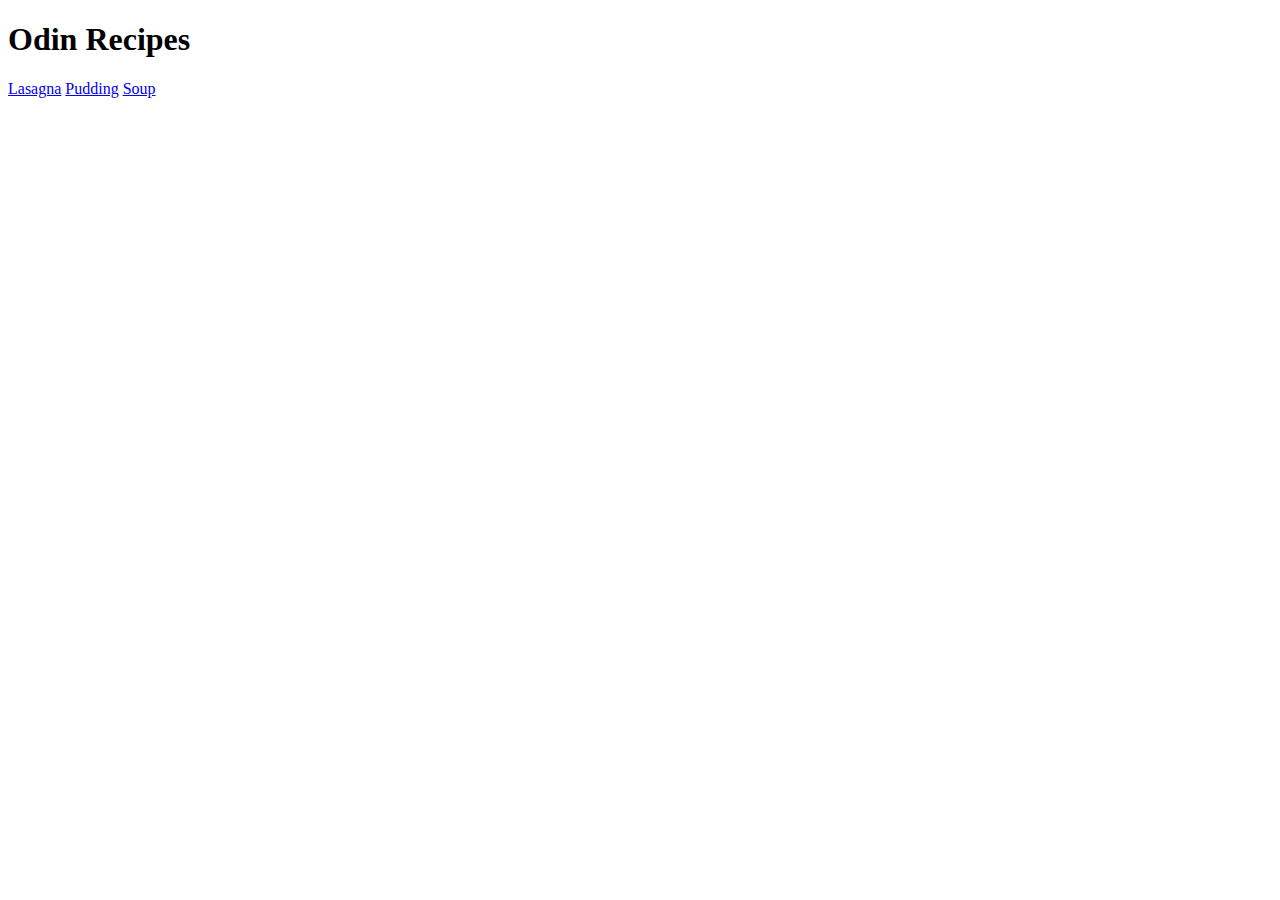
==== index.html @ 54a4c2d7 "Release of version 1.0" ====
<!DOCTYPE html>
<html lang="en">
<head>
    <meta charset="UTF-8">
    <meta name="viewport" content="width=device-width, initial-scale=1.0">
    <title>Document</title>
</head>
<body>
    <h1>Odin Recipes</h1>
    <a href="./recipes/lasagna.html" target="_blank" rel="noopener noreferrer">Lasagna</a>
    <a href="./recipes/pudding.html" target="_blank" rel="noopener noreferrer">Pudding</a>
    <a href="./recipes/soup.html" target="_blank" rel="noopener noreferrer">Soup</a>
</body>
</html>
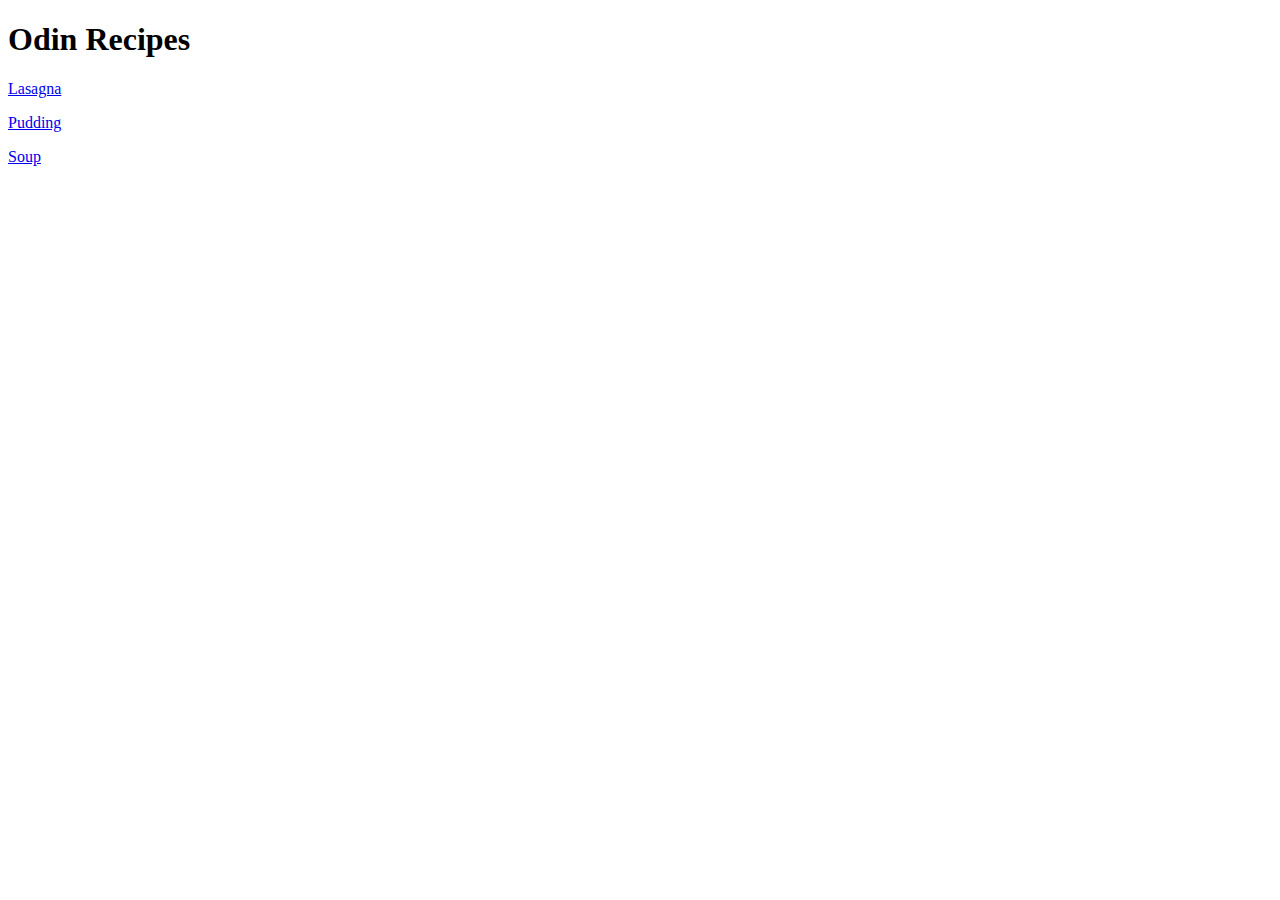
==== commit 39e4328c: "Introduce paragraphs to index" ====
--- a/index.html
+++ b/index.html
@@ -7,8 +7,8 @@
 </head>
 <body>
     <h1>Odin Recipes</h1>
-    <a href="./recipes/lasagna.html" target="_blank" rel="noopener noreferrer">Lasagna</a>
-    <a href="./recipes/pudding.html" target="_blank" rel="noopener noreferrer">Pudding</a>
-    <a href="./recipes/soup.html" target="_blank" rel="noopener noreferrer">Soup</a>
+    <p><a href="./recipes/lasagna.html" target="_blank" rel="noopener noreferrer">Lasagna</a></p>
+    <p><a href="./recipes/pudding.html" target="_blank" rel="noopener noreferrer">Pudding</a></p>
+    <p><a href="./recipes/soup.html" target="_blank" rel="noopener noreferrer">Soup</a></p>
 </body>
 </html>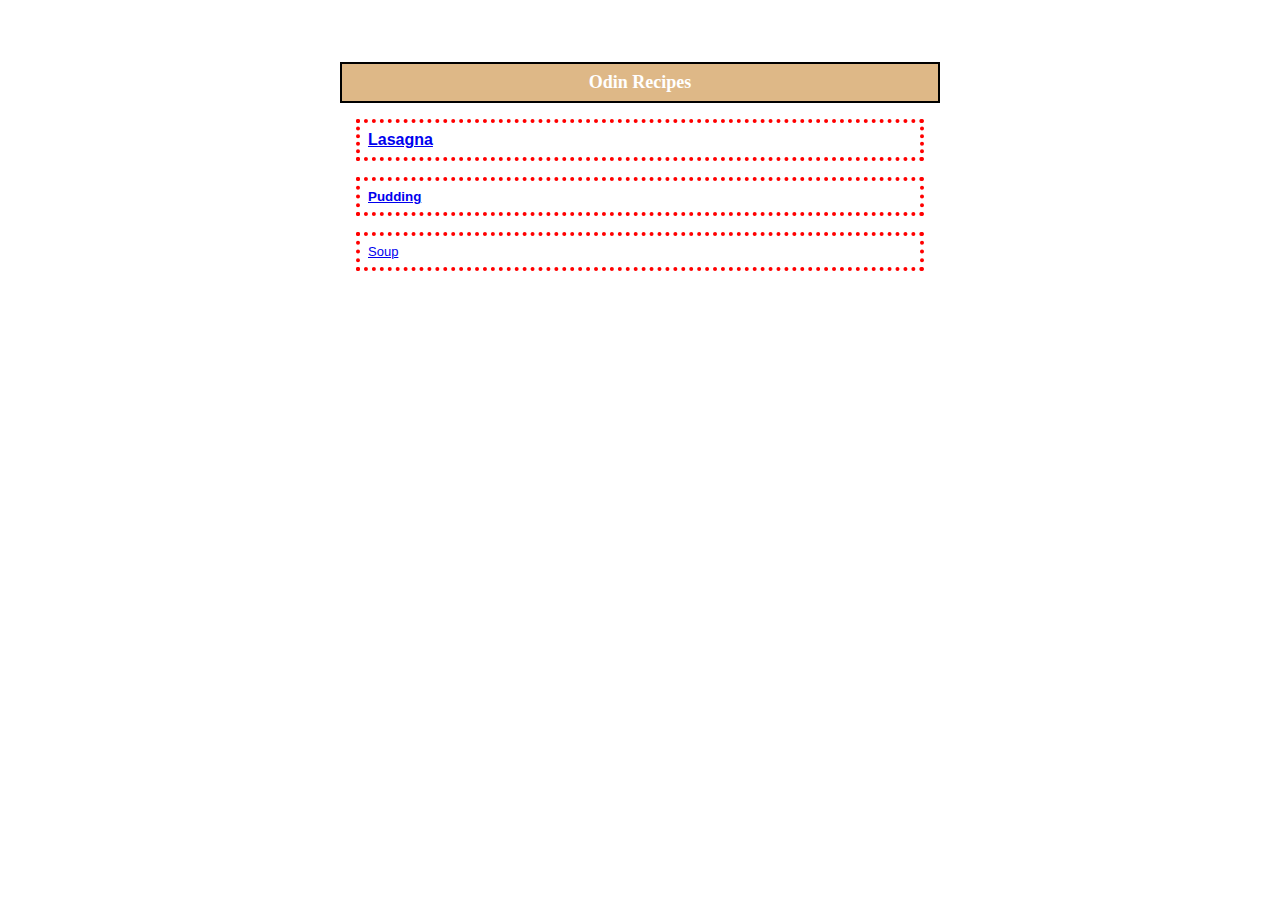
==== commit 3833cb82: "Release version 2.0" ====
--- a/index.html
+++ b/index.html
@@ -1,14 +1,15 @@
 <!DOCTYPE html>
 <html lang="en">
 <head>
+    <link rel="stylesheet" href="styles.css">
     <meta charset="UTF-8">
     <meta name="viewport" content="width=device-width, initial-scale=1.0">
     <title>Document</title>
 </head>
 <body>
-    <h1>Odin Recipes</h1>
-    <p><a href="./recipes/lasagna.html" target="_blank" rel="noopener noreferrer">Lasagna</a></p>
-    <p><a href="./recipes/pudding.html" target="_blank" rel="noopener noreferrer">Pudding</a></p>
-    <p><a href="./recipes/soup.html" target="_blank" rel="noopener noreferrer">Soup</a></p>
+    <h1 class="title">Odin Recipes</h1>
+    <p class="recipes" id="link-one"><a href="./recipes/lasagna.html" target="_blank" rel="noopener noreferrer">Lasagna</a></p>
+    <p class="recipes" id="link-two"><a href="./recipes/pudding.html" target="_blank" rel="noopener noreferrer">Pudding</a></p>
+    <p class="recipes" id="link-three"><a href="./recipes/soup.html" target="_blank" rel="noopener noreferrer">Soup</a></p>
 </body>
 </html>--- a/styles.css
+++ b/styles.css
@@ -0,0 +1,37 @@
+/* styles.css */
+body {
+    margin: 0 auto;
+    padding: 50px;
+    max-width: 600px;
+}
+
+.title {
+    font-size: large;
+    background-color: burlywood;
+    color: white;
+    text-align: center;
+    padding: 8px;
+    border: 2px solid black;
+}
+
+.recipes{
+    font-family: Verdana, sans-serif;
+    border: 4px dotted red;
+    padding: 8px;
+    margin: 16px;
+}
+
+#link-one {
+    font-size: medium;
+    font-weight: 800;
+}
+
+#link-two {
+    font-size: smaller;
+    font-weight: 600;
+}
+
+#link-three {
+    font-size: small;
+    font-weight: 400;
+}